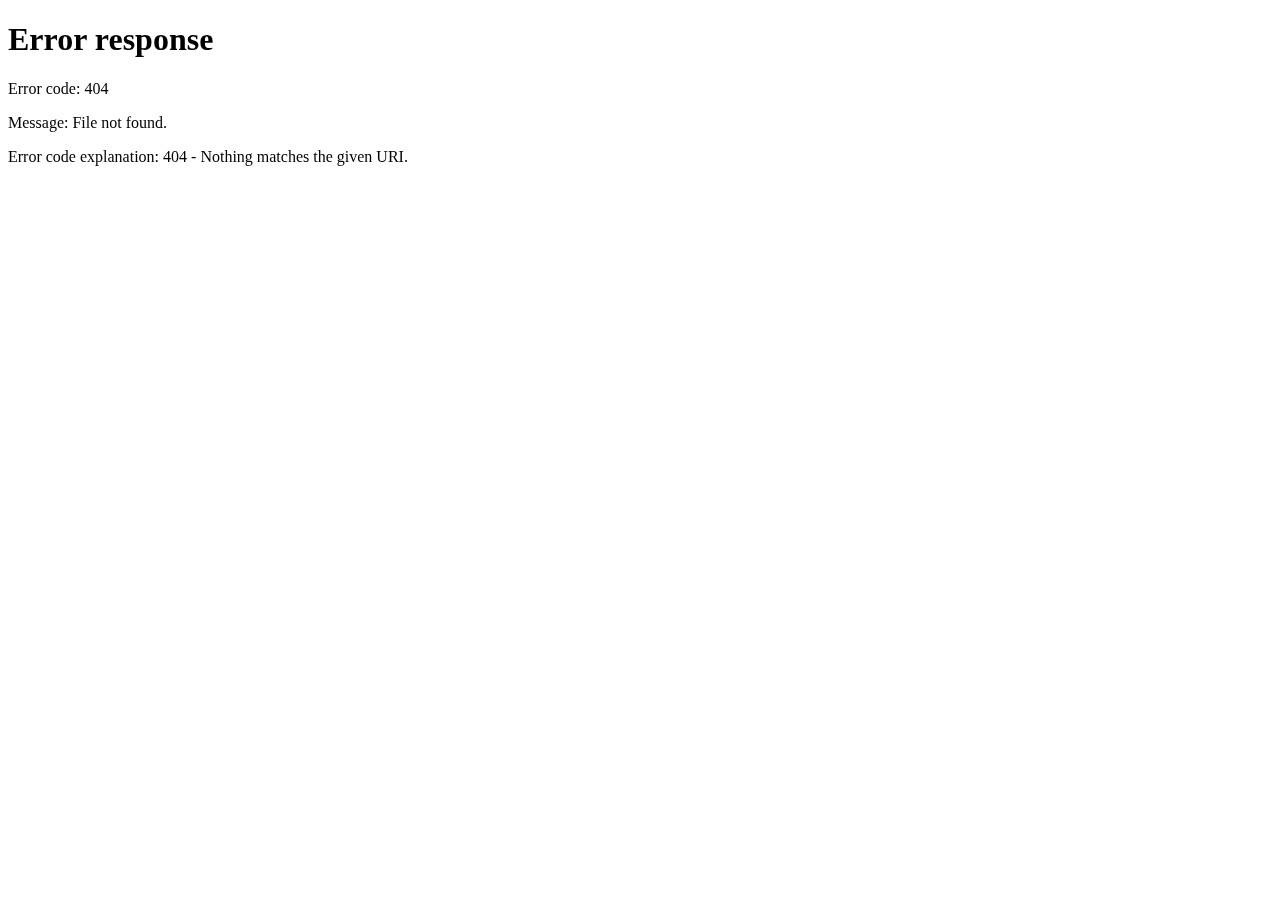
==== index1.html @ d7121e67 "Add files via upload" ====
<!DOCTYPE html>
<html lang="en">
<head>
    <meta charset="UTF-8">
    <meta name="viewport" content="width=device-width, initial-scale=1.0">
    <title>Full Screen PDF Viewer</title>
    <link rel="stylesheet" href="styles1.css">
</head>
<body>
    <div id="pdf-container">
        <iframe id="pdf-frame" src="pdf/Panchanagam-2025.pdf" frameborder="0"></iframe>
    </div>

    <script src="script1.js"></script>
</body>
</html>
---- styles1.css ----
/* styles.css */

html, body {
    margin: 0;
    padding: 0;
    height: 100%;
    overflow: hidden;
}

#pdf-container {
    position: fixed;
    top: 0;
    left: 0;
    width: 100%;
    height: 100%;
    z-index: 9999;
}

#iframe, #pdf-frame {
    width: 100%;
    height: 100%;
    border: none;
}
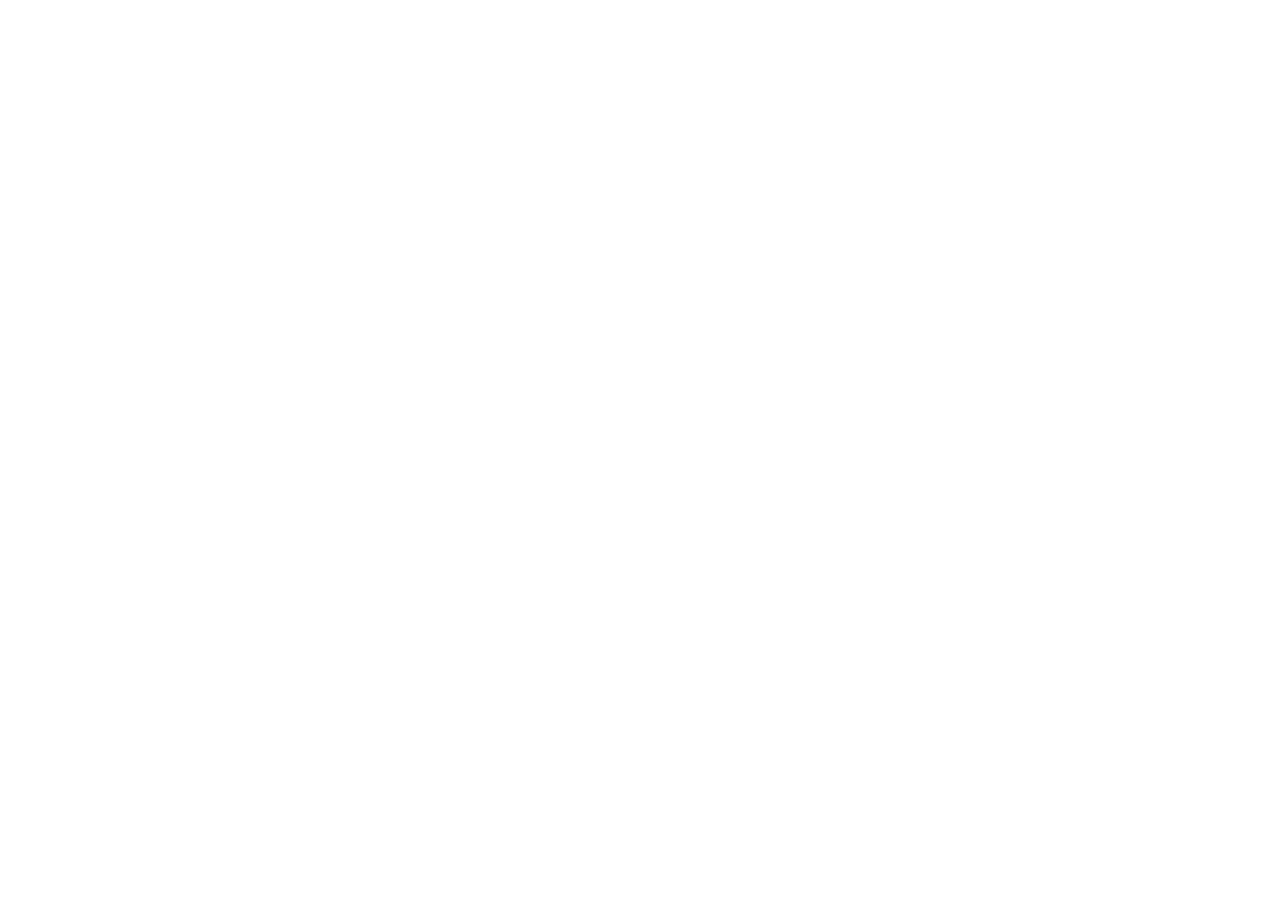
==== commit 21fc68c5: "Update index1.html" ====
--- a/index1.html
+++ b/index1.html
@@ -5,10 +5,26 @@
     <meta name="viewport" content="width=device-width, initial-scale=1.0">
     <title>Full Screen PDF Viewer</title>
     <link rel="stylesheet" href="styles1.css">
+    <style>
+        body, html {
+            margin: 0;
+            padding: 0;
+            height: 100%;
+            overflow: hidden;
+        }
+        #pdf-container {
+            height: 100%;
+            width: 100%;
+        }
+        #pdf-frame {
+            height: 100%;
+            width: 100%;
+        }
+    </style>
 </head>
 <body>
     <div id="pdf-container">
-        <iframe id="pdf-frame" src="pdf/Panchanagam-2025.pdf" frameborder="0"></iframe>
+        <iframe id="pdf-frame" src="https://pkaushik-02002.github.io/Panchangam/pdf/Panchanagam-2025-compressed-min.pdf" frameborder="0"></iframe>
     </div>
 
     <script src="script1.js"></script>
